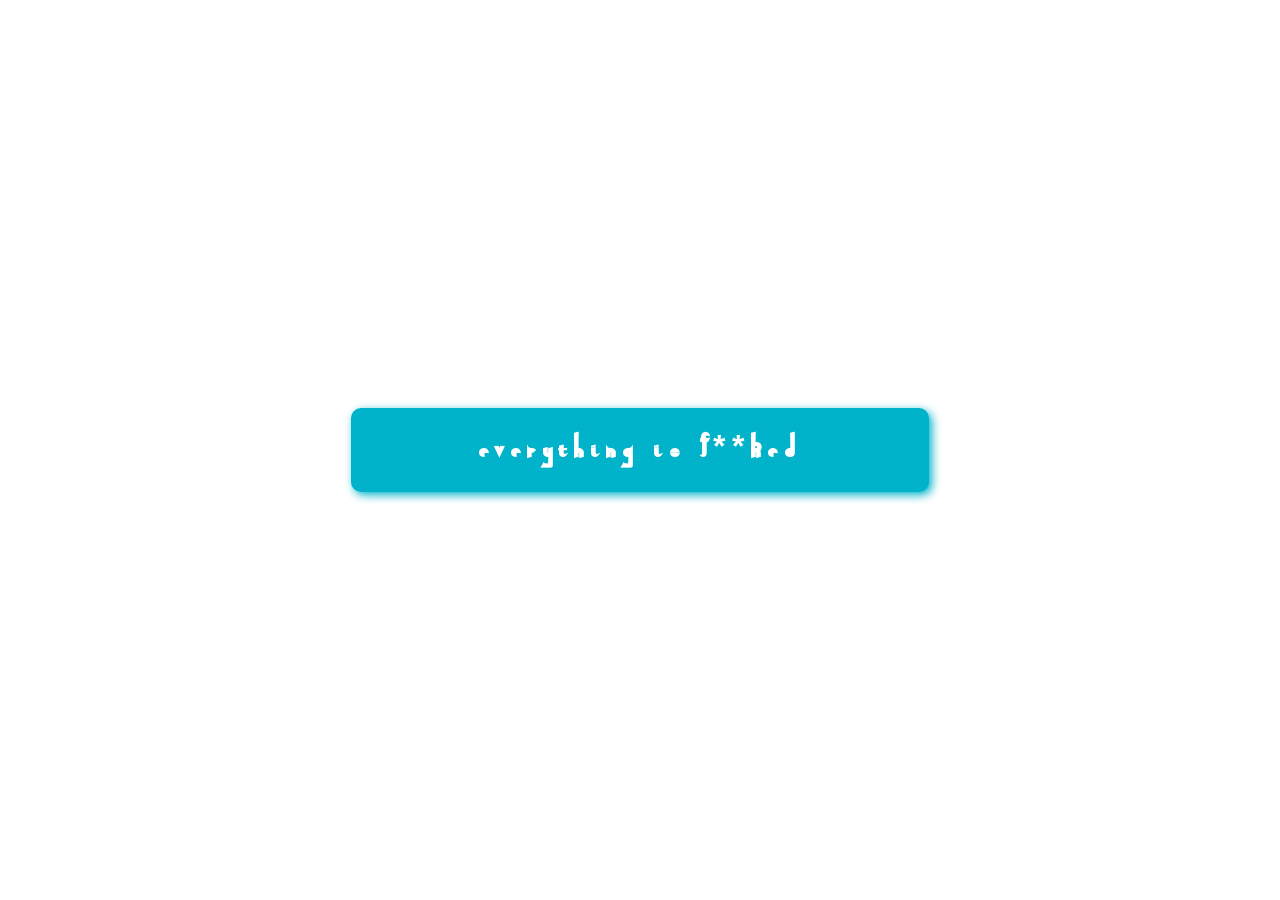
==== hello.html @ 6939bfb9 "first commit" ====
<!DOCTYPE html>
<html>
<head>
<meta charset="UTF-8">
<title>hello</title>
<link rel="preconnect" href="https://fonts.googleapis.com">
<link rel="preconnect" href="https://fonts.gstatic.com" crossorigin>
<link href="https://fonts.googleapis.com/css2?family=Qahiri&display=swap" rel="stylesheet">

<style>
 a{
	text-decoration:none;
	color:#00B2CA;
   
  }
*,
*::after,
*::before{
  box-sizing:border-box;
  margin:0;
}

html,body{
  height:100%;

}
body{
    display: flex;
    align-items: center;
    justify-content: center;
font-size:2em;

		
 }
a{
box-shadow:3px 3px 10px #00B2CA;
padding:.5em 4em;
border-radius:10px;
background-color:#00B2CA;
color:white;
font-family: 'Qahiri', sans-serif;
font-weight:bold;
line-height:1.6;
letter-spacing:.2em;
font-size:1em;
}

</style>
 
</head>
<body>

<a href="https://kingauthor.net/books/Mark%20Manson/Everything%20Is%20Fucked/Everything%20Is%20Fucked%20-%20Mark%20Manson.pdf">everything is  f**ked</a>
</body>
</html>
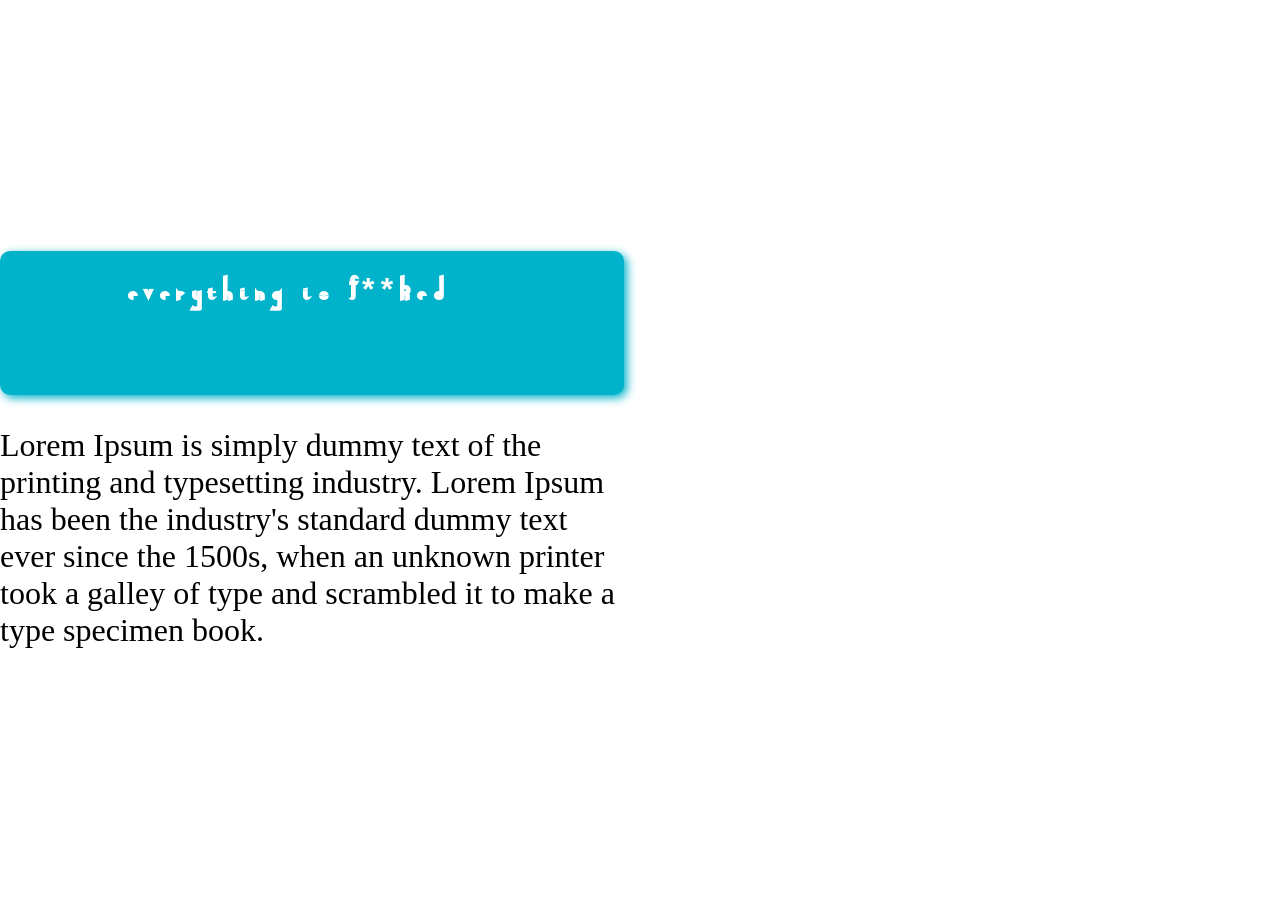
==== commit b46db90a: "updated html file" ====
--- a/hello.html
+++ b/hello.html
@@ -44,12 +44,40 @@
 letter-spacing:.2em;
 font-size:1em;
 }
+img{
+ display:block; 
+max-width:100%;
+max-height:50%;
+padding:2em;
+
+
+}
+section{
+ display:grid;
+ grid-template-columns:repeat(2,1fr);
+ grid-template-areas:
+     "link link"
+     "img p";
+ grid-gap:1em;
+}
+
+section__img{
+}
+section__p{
+}
+sectiom__link{
+}
+
 
 </style>
  
 </head>
 <body>
+<section class="hero">
+<a href="https://kingauthor.net/books/Mark%20Manson/Everything%20Is%20Fucked/Everything%20Is%20Fucked%20-%20Mark%20Manson.pdf" class="section__link">everything is  f**ked</a>
+<img  src="./mark.jpg" class="section__img">
+<p class="section__p">Lorem Ipsum is simply dummy text of the printing and typesetting industry. Lorem Ipsum has been the industry's standard dummy text ever since the 1500s, when an unknown printer took a galley of type and scrambled it to make a type specimen book.<Lorem Ipsum is simply dummy text of the printing and typesetting industry. Lorem Ipsum has been the industry's standard dummy text ever since the 1500s, when an unknown printer took a galley of type and scrambled it to make a type specimen book.</p>
 
-<a href="https://kingauthor.net/books/Mark%20Manson/Everything%20Is%20Fucked/Everything%20Is%20Fucked%20-%20Mark%20Manson.pdf">everything is  f**ked</a>
+</section>
 </body>
 </html>
